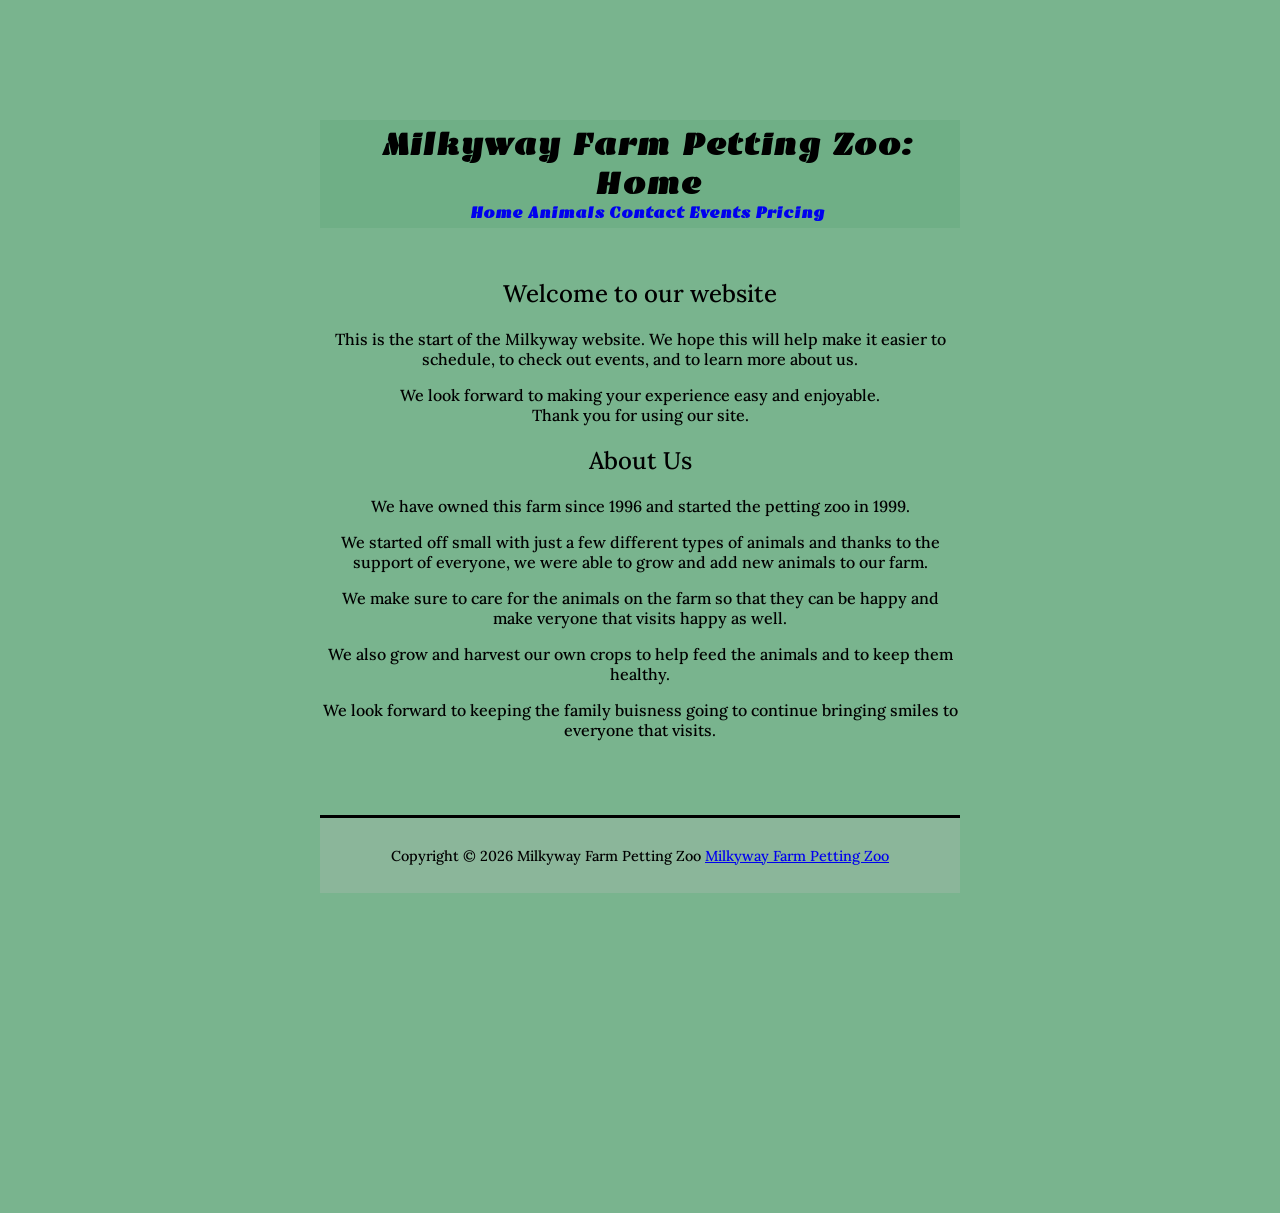
==== index.html @ 8ff88529 "Add files via upload" ====
<!DOCTYPE html>
<!--
    Name: Stephen Wall
    File Name: index.html
    Date: 04/29/2026
-->
<html lang="en">
<head>
    <title>Milkyway Farm Petting Zoo: Home</title>
    <meta charset="utf-8">
    <meta name="viewport" content="width=device-width, initial-scale=1.0">
    <link rel="stylesheet" href="css/styles.css">
    <link rel="preconnect" href="https://fonts.googleapis.com">
<link rel="preconnect" href="https://fonts.gstatic.com" crossorigin>
<link href="https://fonts.googleapis.com/css2?family=Emblema+One&family=Lora:ital,wght@0,400..700;1,400..700&family=Playwrite+DE+SAS:wght@100..400&display=swap" rel="stylesheet">
</head>
<body>
    <div id="wrapper">
    <header>
        <h1>Milkyway Farm Petting Zoo: Home</h>
    
    <nav>
          <a href="index.html">Home</a>
          <a href="animals.html">Animals</a>
          <a href="contact.html">Contact</a>
          <a href="events.html">Events</a>
          <a href="pricing.html">Pricing</a>
    </nav>
    </header>
    <main>
        <h2>Welcome to our website</h2>
        <p>This is the start of the Milkyway website. We hope this will help make it easier to schedule, to check out events, and to learn more about us.</p>
        <p>We look forward to making your experience easy and enjoyable.<br>Thank you for using our site.</p>
        <h2>About Us</h2>
        <p>We have owned this farm since 1996 and started the petting zoo in 1999.</p>
        <p>We started off small with just a few different types of animals and thanks to the support of everyone, we were able to grow and add new animals to our farm.</p>
        <p>We make sure to care for the animals on the farm so that they can be happy and make veryone that visits happy as well.</p>
        <p>We also grow and harvest our own crops to help feed the animals and to keep them healthy.</p>
        <p>We look forward to keeping the family buisness going to continue bringing smiles to everyone that visits.</p>
    </main>

<footer>
       Copyright &copy; 2026 Milkyway Farm Petting Zoo
       <a href="mailto:MilkywayFarmp3ttingz00@email.com">Milkyway Farm Petting Zoo</a>
</footer>
</div>
</html>
---- css/styles.css ----
/*
Name: Stephen Wall
Date: 04/30/2026
File Name: styles.css
*/

body, header, nav, main, footer, img, h1 {
    margin: 0;
    padding: 0;
    border: 0;
}
body {
    background-color: rgba(111, 175, 133, 0.925);
    text-align: center;
    padding: 25%;
}

footer {
    background-color: rgba(191, 186, 186, 0.263);
    font-size: .9em;
  text-align: center;
  padding: 2em;
  border-top: 3px solid #000000;
  font-family: "Lora", serif;
  font-optical-sizing: auto;
  font-weight: 500;
  font-style: normal;
  margin-top: 75px;
}

header {
    background-color:  rgba(111, 175, 133, 0.925);
    color: #000000;
    padding: 5px;
    margin-bottom: 50px;
    margin-top: -200px;
    font-family: "Emblema One", system-ui;
  font-weight: 400;
  font-style: normal;
  display: flex;
  justify-content: space-between;
}

h1 {
    display: inline;
    margin-left: 15px;
}

table {
  margin: auto;
  width: 90%;
  border-spacing: 0;
  display: contents;
  font-size: medium;
}

th,td {
  padding: 15px;
}

tr:nth-of-type(odd) {
    margin: auto;
}

nav {
  text-align: center;
  font-size: medium;
  font-display: block;
}

nav a {
  text-decoration: none;
}

.form-container {
    max-width: 500px;
    margin: 50px;
    padding: 0px;
    border-radius: 15px;
}

label {
    display: block;
    margin-bottom: 10px;
    font-weight: bold;
}

input[type=text], input[type=email], input[type=date], input[type=number], textarea {
    width: 50%;
    padding: 8px;
    margin-bottom: 15px;
    border: 1px solid #000000;
    border-radius: 5px;
    box-sizing: border-box;
}

.Form {
  display: flex;
  flex-direction: column;
  place-items: center;
  min-height: 300px;
}

button {
  margin-top: auto;
}

li {
    padding: 15px;
}

img {
    width: 400px;
    height: auto;
}
p, h2 {
    font-family: "Lora", serif;
  font-optical-sizing: auto;
  font-weight: 500;
  font-style: normal;
}

nav a:hover {
  color: aquamarine;
}

nav-menu { display: none; }

nav-menu.active { display: block; }

@media (max-width: 768px) {
  body {
    background-color: rgba(111, 175, 133, 0.925);
    font-size: 16px;
  }
  .sidebar {
    display: none;
  }
  header {
    flex-direction: column;
    align-items: center;
    padding: 8px;
    margin-top: 0;
    margin-bottom: 50px;
  }
  footer {
    text-align: center;
    font-size: .6em;
  }
  img {
    width: 100%;
    height: 300px;
    
  }
  video {
    width: 100%;
    height: 200px;
    padding: 10px;
  }
}
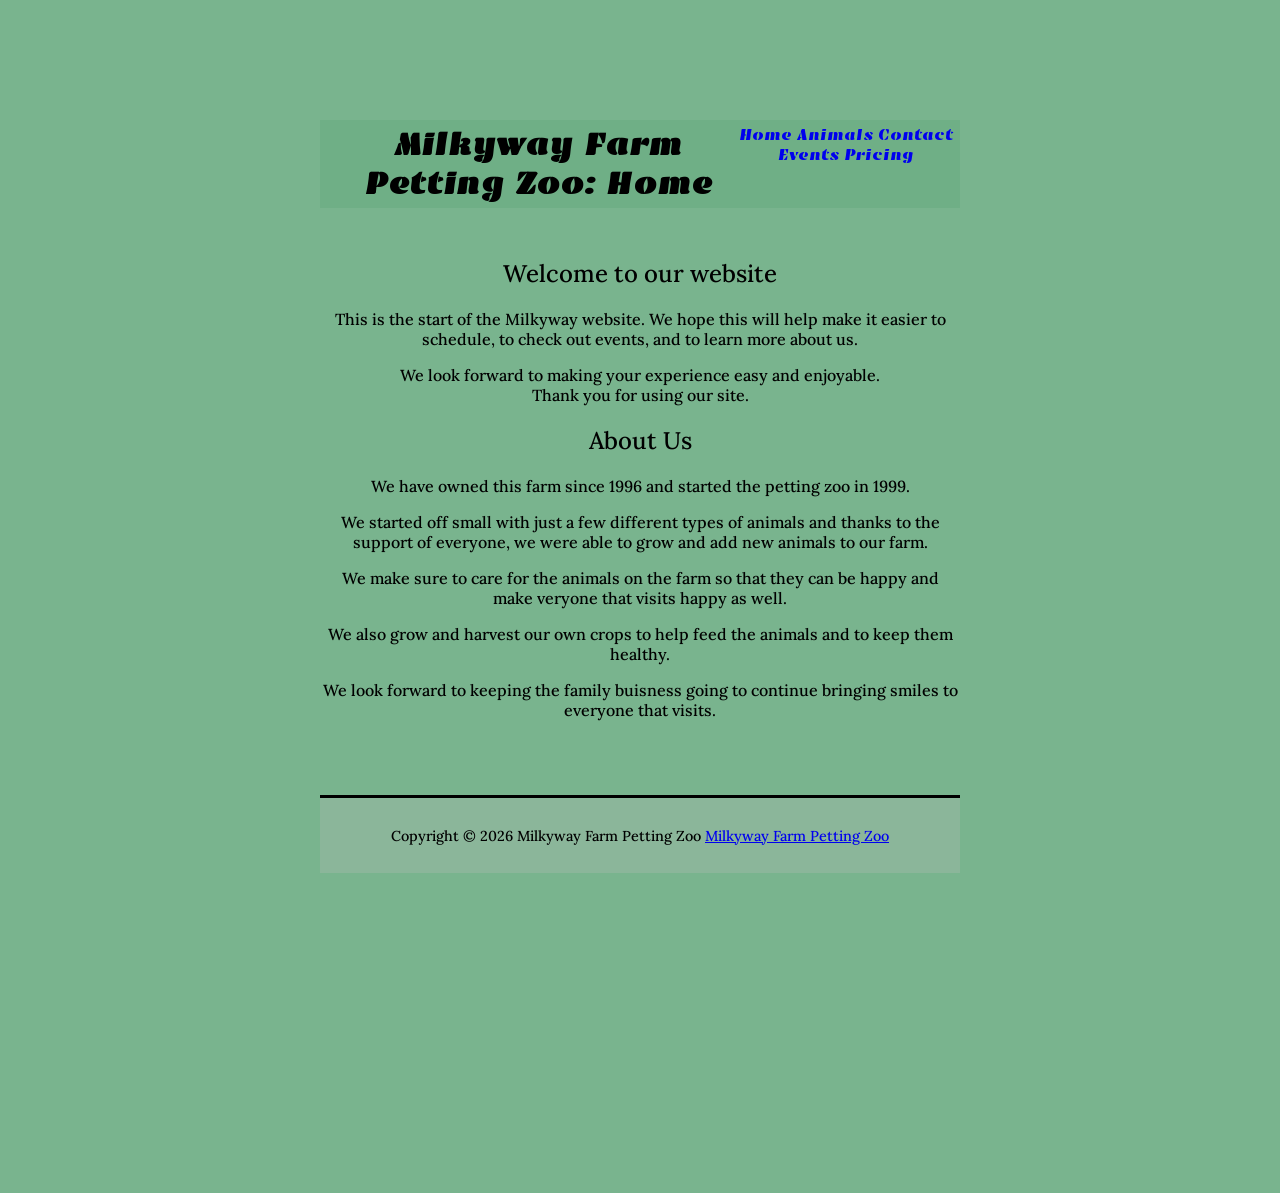
==== commit 7c7af074: "Add files via upload" ====
--- a/index.html
+++ b/index.html
@@ -17,7 +17,7 @@
 <body>
     <div id="wrapper">
     <header>
-        <h1>Milkyway Farm Petting Zoo: Home</h>
+        <h1>Milkyway Farm Petting Zoo: Home</h1>
     
     <nav>
           <a href="index.html">Home</a>
--- a/css/styles.css
+++ b/css/styles.css
@@ -22,7 +22,6 @@
   padding: 2em;
   border-top: 3px solid #000000;
   font-family: "Lora", serif;
-  font-optical-sizing: auto;
   font-weight: 500;
   font-style: normal;
   margin-top: 75px;
@@ -65,7 +64,6 @@
 nav {
   text-align: center;
   font-size: medium;
-  font-display: block;
 }
 
 nav a {
@@ -115,7 +113,6 @@
 }
 p, h2 {
     font-family: "Lora", serif;
-  font-optical-sizing: auto;
   font-weight: 500;
   font-style: normal;
 }
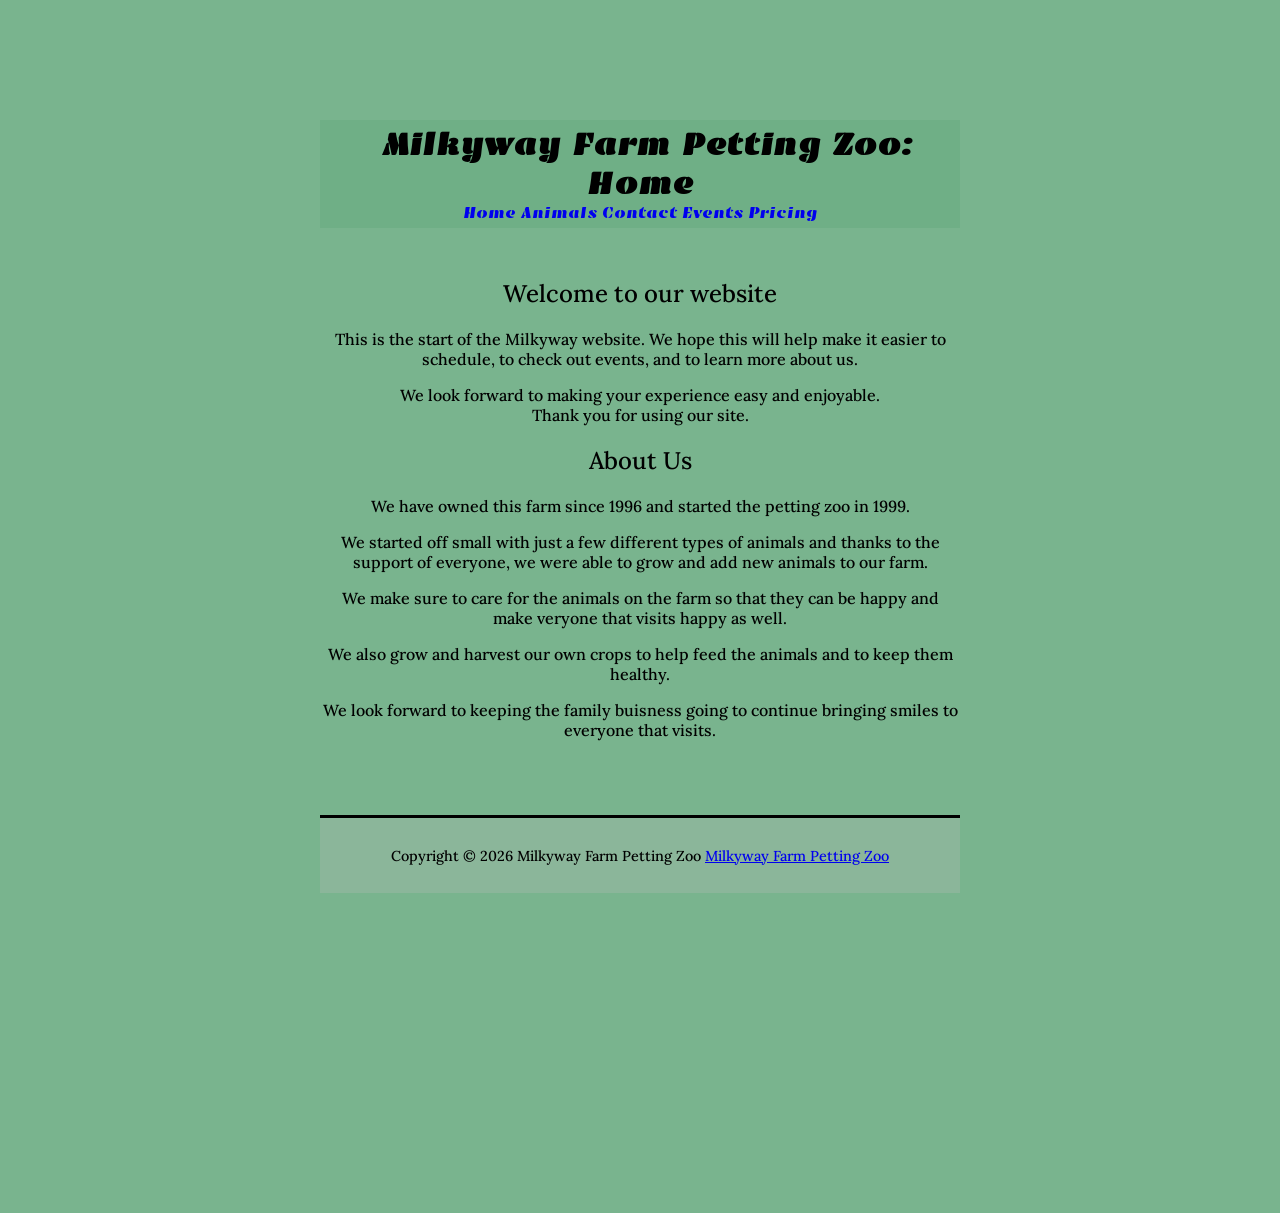
==== commit 9fd79ddc: "Update index.html" ====
--- a/index.html
+++ b/index.html
@@ -15,8 +15,8 @@
 <link href="https://fonts.googleapis.com/css2?family=Emblema+One&family=Lora:ital,wght@0,400..700;1,400..700&family=Playwrite+DE+SAS:wght@100..400&display=swap" rel="stylesheet">
 </head>
 <body>
-    <div id="wrapper">
     <header>
+        <div>
         <h1>Milkyway Farm Petting Zoo: Home</h1>
     
     <nav>
@@ -26,6 +26,7 @@
           <a href="events.html">Events</a>
           <a href="pricing.html">Pricing</a>
     </nav>
+        </div>
     </header>
     <main>
         <h2>Welcome to our website</h2>
@@ -43,5 +44,4 @@
        Copyright &copy; 2026 Milkyway Farm Petting Zoo
        <a href="mailto:MilkywayFarmp3ttingz00@email.com">Milkyway Farm Petting Zoo</a>
 </footer>
-</div>
-</html>+</html>
